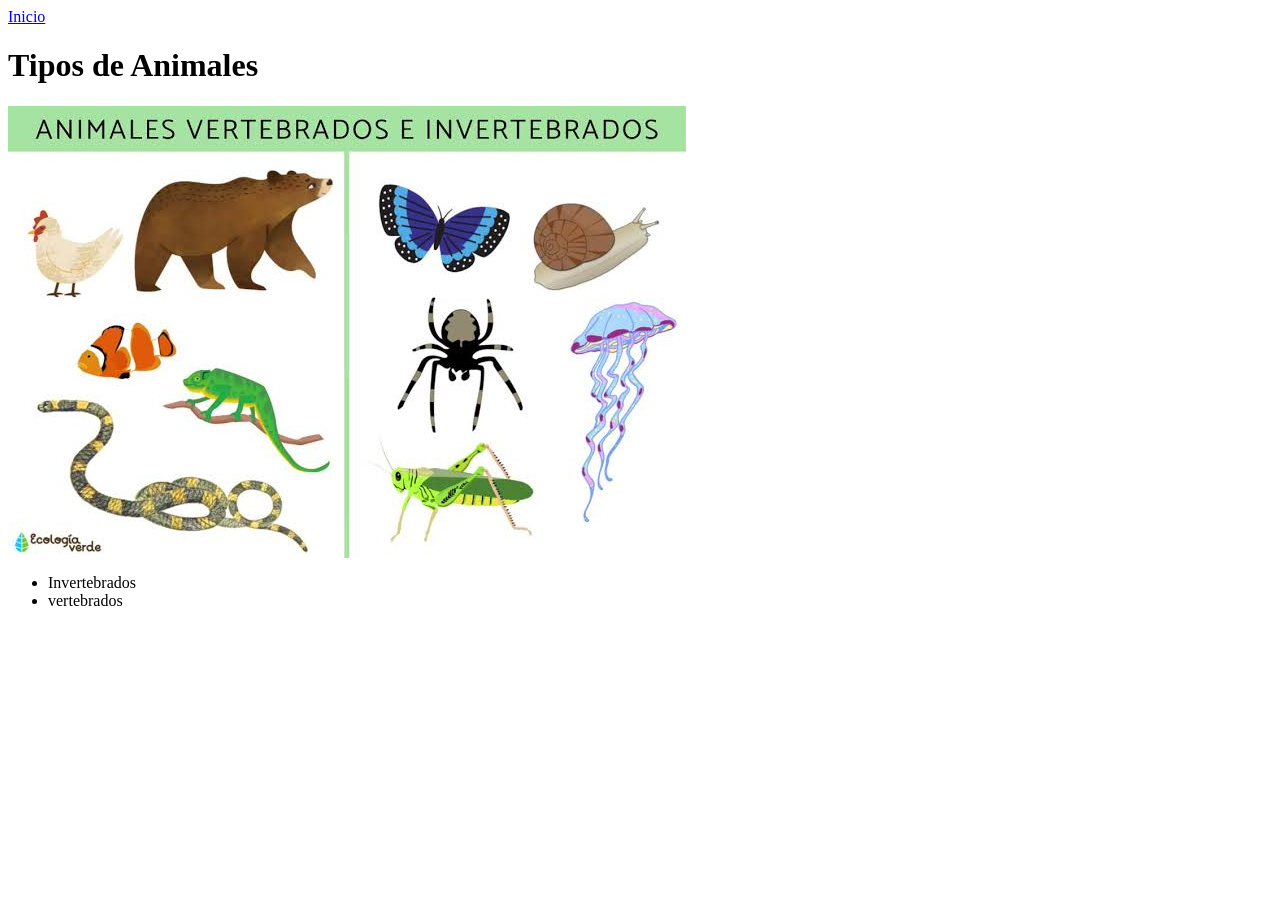
==== animales.html @ b7351f60 "Clase N°1" ====
</DOCTYPE html>
<html lang ="en">
<head>
    <meta charset="UTF-8">
    <meta name="viewport" content="width=device-width, initial-scal">
    <title>Animales</title>
</head>
<body>
    <a href="index.html">Inicio</a>
    <h1> Tipos de Animales</h1>
    <img src="animales.jpg">
    <ul>
            <li>Invertebrados</li>
            <li>vertebrados</li>
    </ul>

    </p>
</body>
</html>
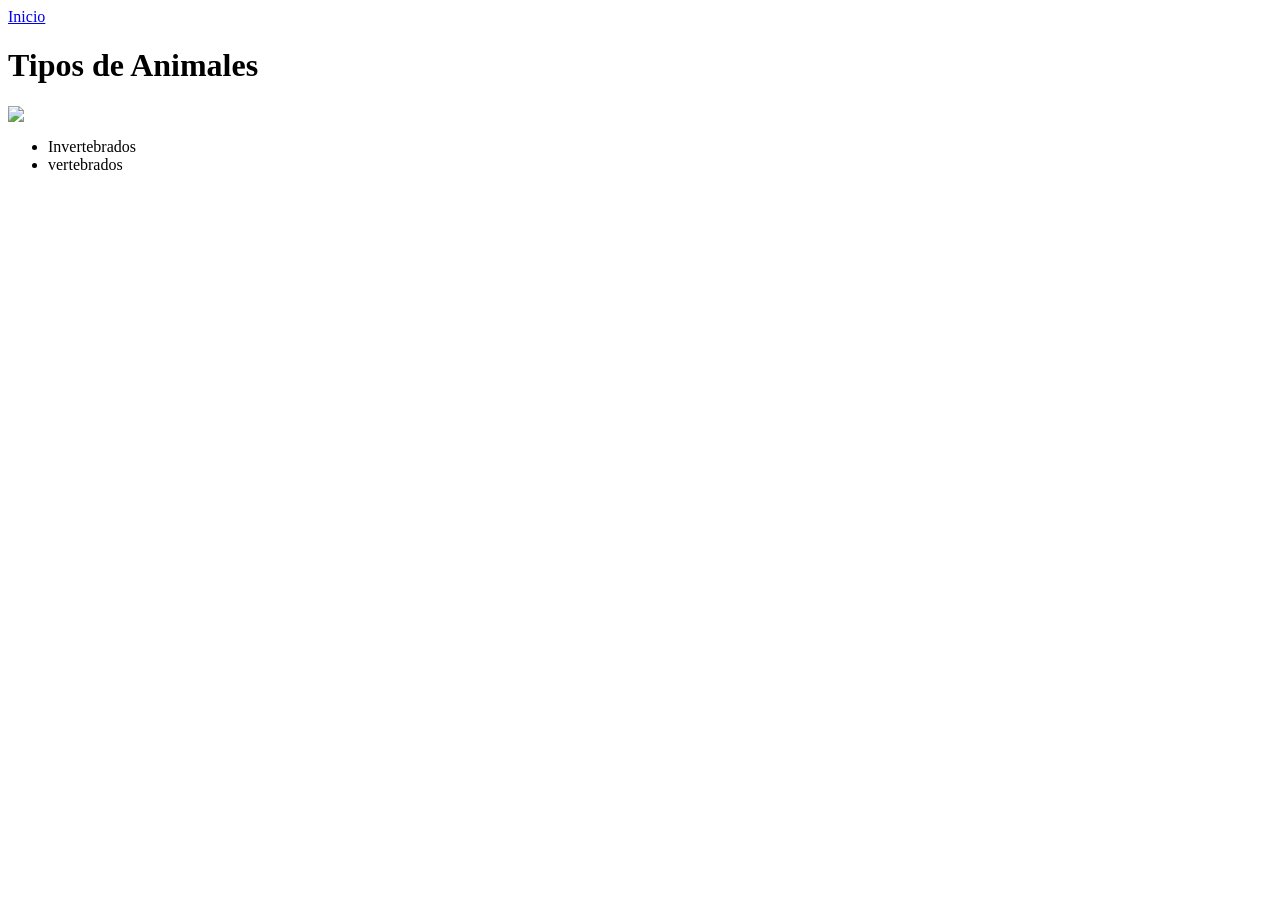
==== commit 377bb42e: "clase 2" ====
--- a/animales.html
+++ b/animales.html
@@ -2,7 +2,7 @@
 <html lang ="en">
 <head>
     <meta charset="UTF-8">
-    <meta name="viewport" content="width=device-width, initial-scal">
+    <meta name="viewport" content="width=device-width, initial-scale=1.0">
     <title>Animales</title>
 </head>
 <body>
